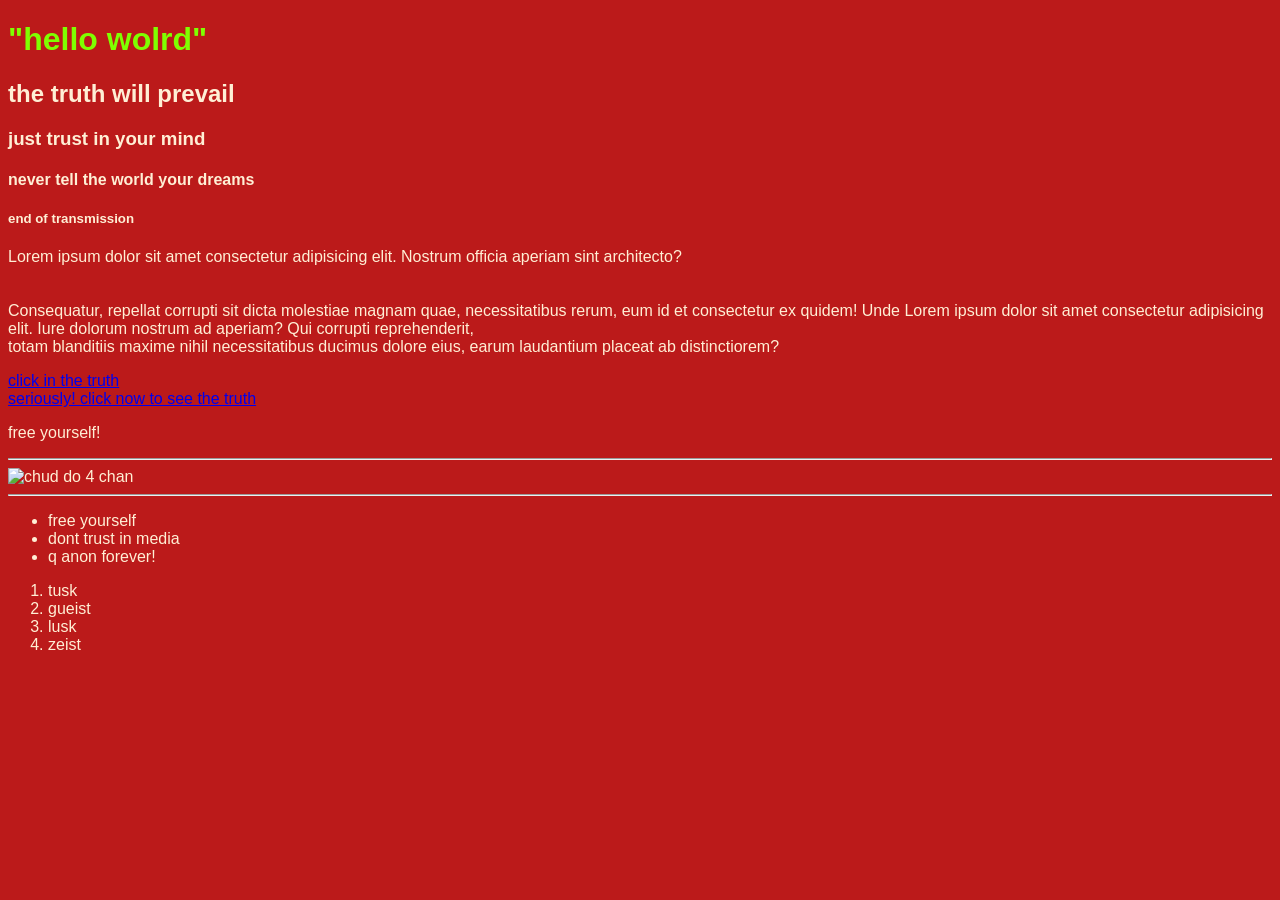
==== index.html @ 506bfcc8 "Add files via upload" ====
<!DOCTYPE html>
<html lang="en">
<head>
    <meta charset="UTF-8">
    <meta name="viewport" content="width=device-width, initial-scale=1.0">
    <title>tuskergueist</title>
    <style>body{background-color: rgb(187, 26, 26);color: papayawhip;
    font-family: 'Lucida Sans', 'Lucida Sans Regular', 'Lucida Grande', 'Lucida Sans Unicode', Geneva, Verdana, sans-serif;
    

}
    </style>

</head>
<body>
    <!---titulos-->
  
    <h1 style="color: chartreuse;"style="font-family: Arial, Helvetica, sans-serif;">"hello wolrd"</h1>
    <h2>the truth will prevail</h2>
    <h3>just trust in your mind</h3>
    <h4>never tell the world your dreams</h4>
    <h5>end of transmission</h5>

    <p>Lorem ipsum dolor sit amet consectetur adipisicing elit.
        Nostrum officia aperiam sint architecto?  <br><br><br>Consequatur, repellat corrupti sit dicta molestiae
        magnam quae, necessitatibus rerum, eum id et consectetur ex quidem! 
        Unde Lorem ipsum dolor sit amet consectetur adipisicing elit. 
        Iure dolorum nostrum ad aperiam? Qui corrupti reprehenderit, 
        <br>
        totam blanditiis maxime nihil necessitatibus ducimus dolore eius, earum laudantium 
        placeat ab distinctiorem?</p>
    <a href="https://www.youtube.com/watch?v=dQw4w9WgXcQ">click in the truth</a> <br>
    <a href="https://youtu.be/ettaeKZHAwA?list=RDettaeKZHAwA" target="_blank" rel="noopener noreferrer">seriously! click now to see the truth</a>
        <p>free yourself!</p>
        <hr>
        <img src="https://coin-images.coingecko.com/coins/images/66248/large/chud-logo.png?1748946582" alt="chud do 4 chan">
        <hr>
        <ul>
            <li>free yourself</li>
            <li>dont trust in media</li>
            <li>q anon forever!</li>

        </ul>
        <ol>
            <li>tusk</li>
            <li>gueist</li>
            <li>lusk</li>
            <li>zeist</li>
        </ol>

      
</body>

</html>
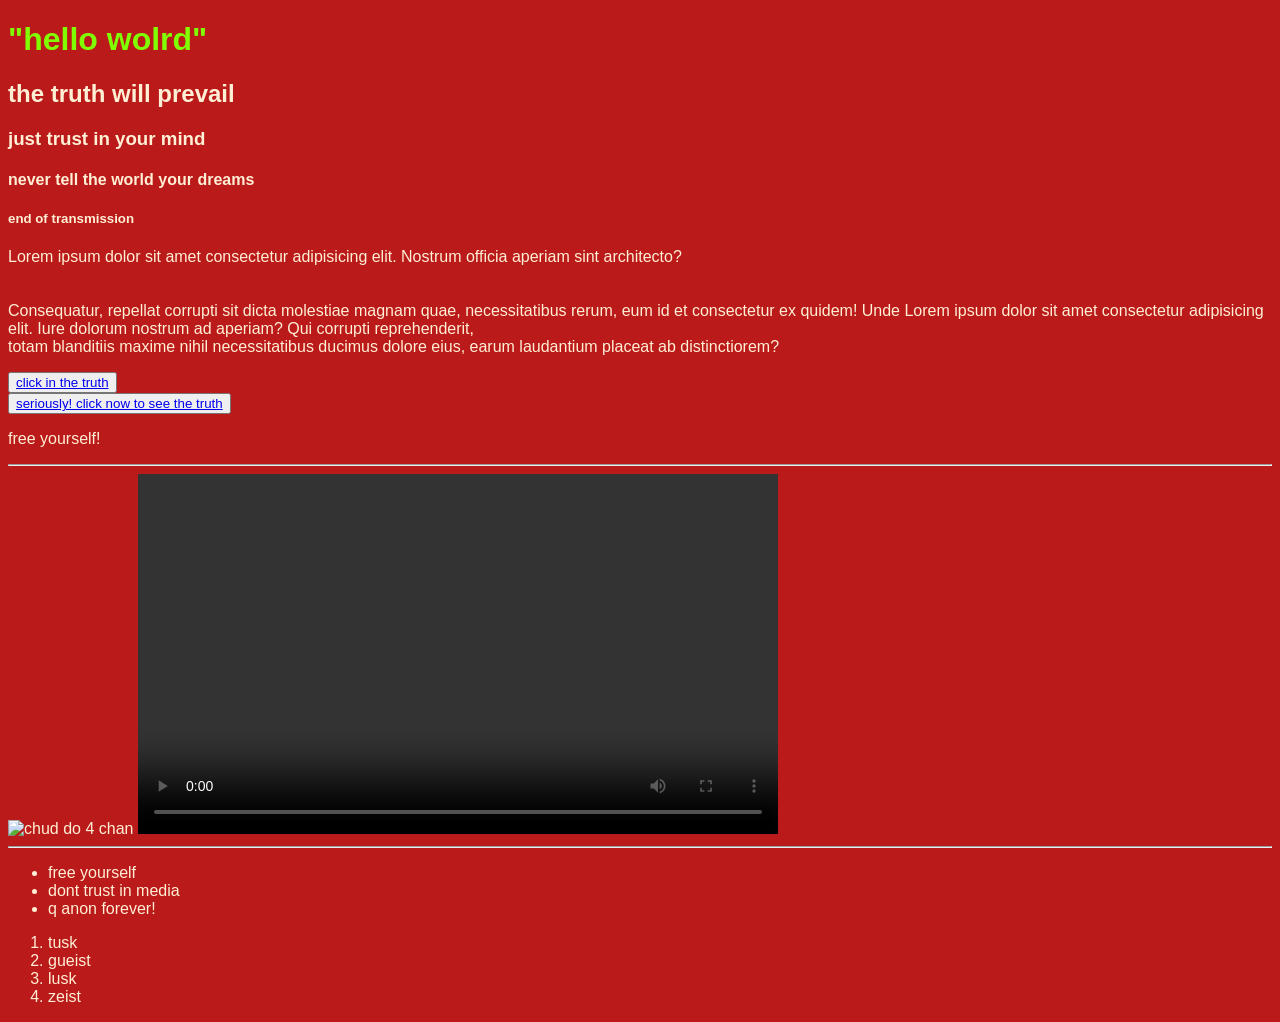
==== commit 215cbd9d: "Update index.html" ====
--- a/index.html
+++ b/index.html
@@ -29,11 +29,16 @@
         <br>
         totam blanditiis maxime nihil necessitatibus ducimus dolore eius, earum laudantium 
         placeat ab distinctiorem?</p>
-    <a href="https://www.youtube.com/watch?v=dQw4w9WgXcQ">click in the truth</a> <br>
-    <a href="https://youtu.be/ettaeKZHAwA?list=RDettaeKZHAwA" target="_blank" rel="noopener noreferrer">seriously! click now to see the truth</a>
+    <button><a href="https://www.youtube.com/watch?v=dQw4w9WgXcQ">click in the truth</a></button> <br>
+    <button><a href="https://youtu.be/ettaeKZHAwA?list=RDettaeKZHAwA" target="_blank" rel="noopener noreferrer">seriously! click now to see the truth</a></button>
+    
         <p>free yourself!</p>
         <hr>
         <img src="https://coin-images.coingecko.com/coins/images/66248/large/chud-logo.png?1748946582" alt="chud do 4 chan">
+        <video width="640" height="360" controls>
+              <source src="videoplayback.mp4" type="video/mp4">
+
+        </video>
         <hr>
         <ul>
             <li>free yourself</li>
@@ -51,4 +56,4 @@
       
 </body>
 
-</html>+</html>
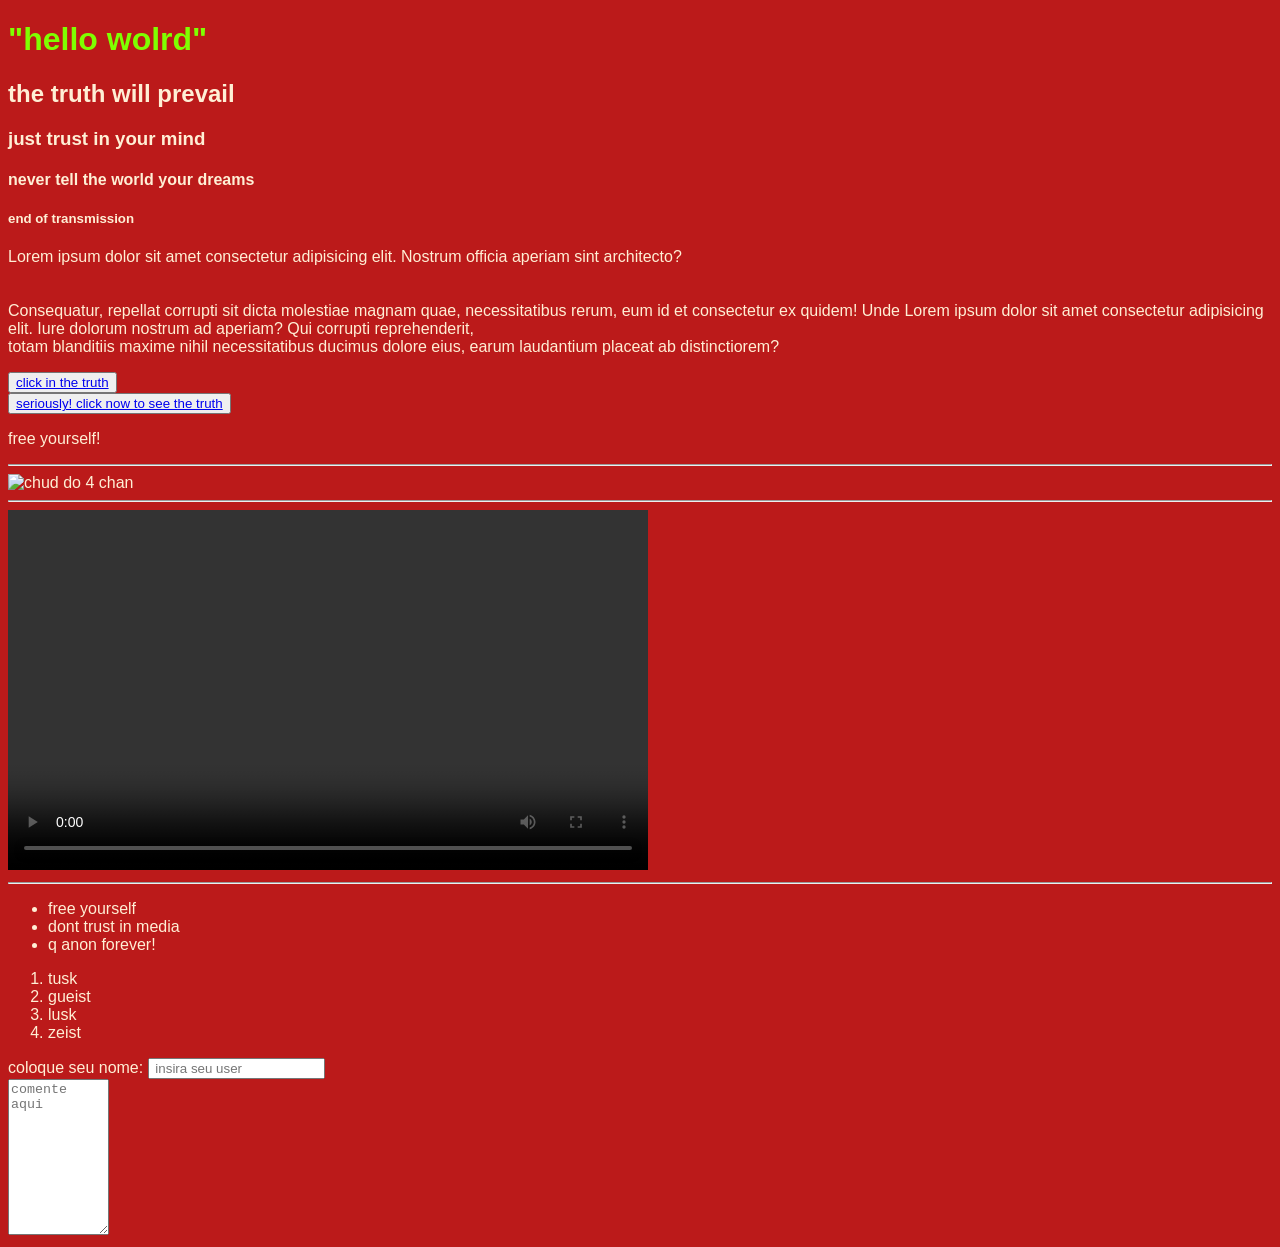
==== commit ac33a5ca: "Update index.html" ====
--- a/index.html
+++ b/index.html
@@ -35,6 +35,8 @@
         <p>free yourself!</p>
         <hr>
         <img src="https://coin-images.coingecko.com/coins/images/66248/large/chud-logo.png?1748946582" alt="chud do 4 chan">
+        <br>
+        <hr>
         <video width="640" height="360" controls>
               <source src="videoplayback.mp4" type="video/mp4">
 
@@ -52,6 +54,10 @@
             <li>lusk</li>
             <li>zeist</li>
         </ol>
+        <label for="user">coloque seu nome: </label>
+        <input type="text" id="user" name="user" placeholder=" insira seu user">
+        <br>
+        <textarea name="comentario" id="mensagem" rows="10" cols="10" placeholder="comente aqui"></textarea>
 
       
 </body>
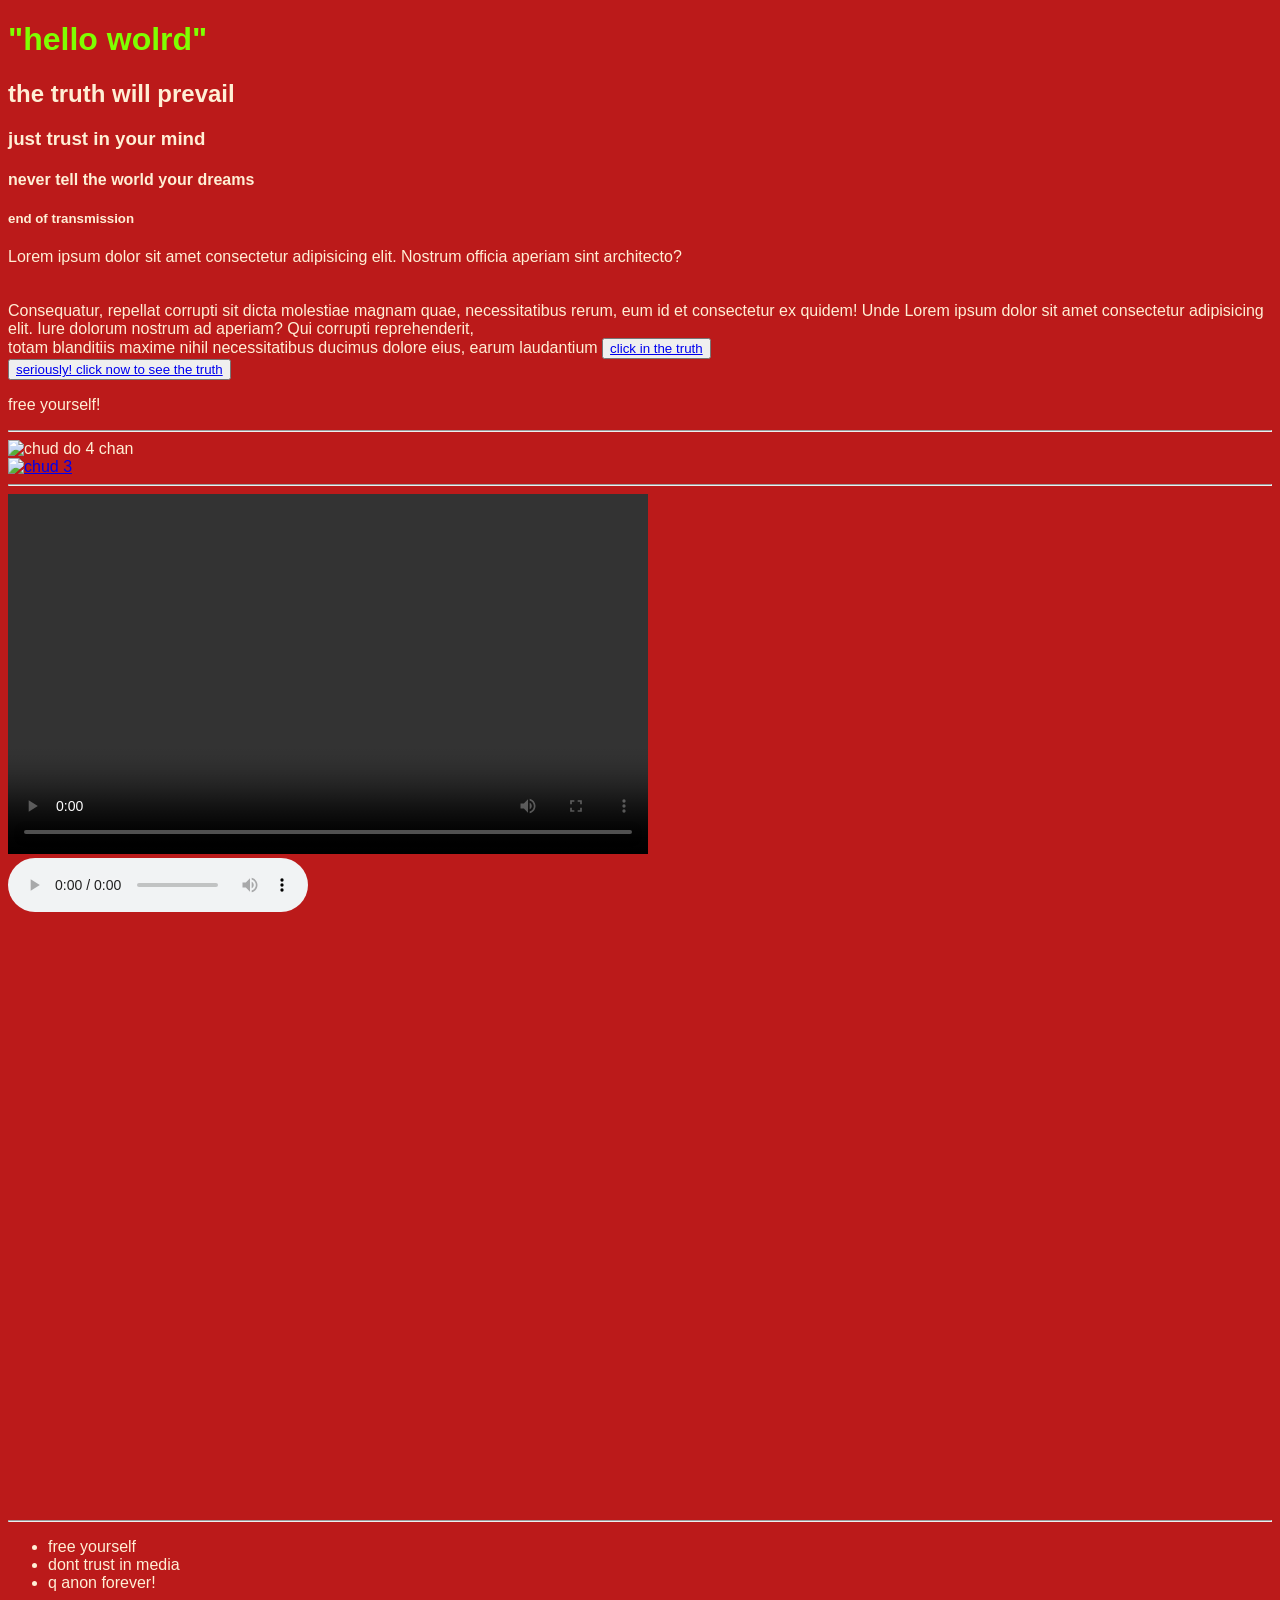
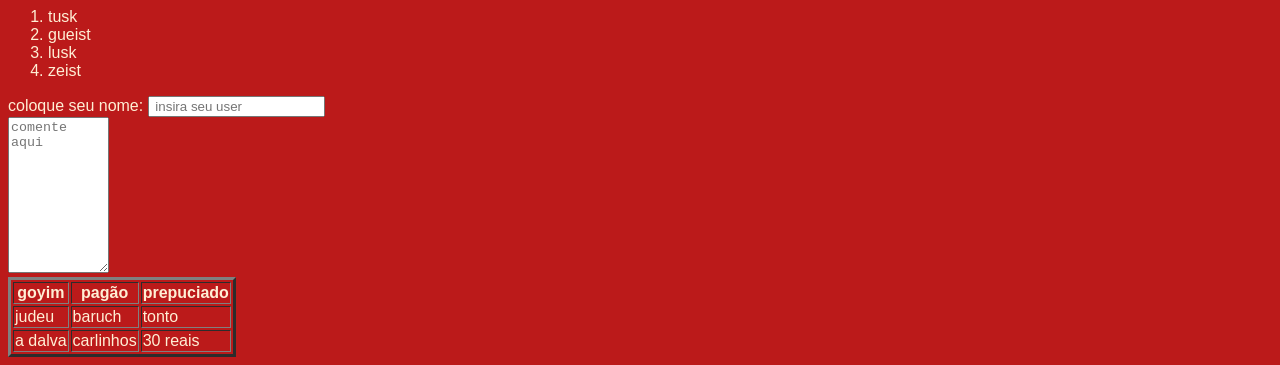
==== commit 684b9eba: "Atualizar o index.html novas coisas" ====
--- a/index.html
+++ b/index.html
@@ -4,6 +4,7 @@
     <meta charset="UTF-8">
     <meta name="viewport" content="width=device-width, initial-scale=1.0">
     <title>tuskergueist</title>
+    <!---mudar cores e texto do site-->
     <style>body{background-color: rgb(187, 26, 26);color: papayawhip;
     font-family: 'Lucida Sans', 'Lucida Sans Regular', 'Lucida Grande', 'Lucida Sans Unicode', Geneva, Verdana, sans-serif;
     
@@ -20,7 +21,7 @@
     <h3>just trust in your mind</h3>
     <h4>never tell the world your dreams</h4>
     <h5>end of transmission</h5>
-
+    <!--textos/paragrafos-->
     <p>Lorem ipsum dolor sit amet consectetur adipisicing elit.
         Nostrum officia aperiam sint architecto?  <br><br><br>Consequatur, repellat corrupti sit dicta molestiae
         magnam quae, necessitatibus rerum, eum id et consectetur ex quidem! 
@@ -28,19 +29,42 @@
         Iure dolorum nostrum ad aperiam? Qui corrupti reprehenderit, 
         <br>
         totam blanditiis maxime nihil necessitatibus ducimus dolore eius, earum laudantium 
-        placeat ab distinctiorem?</p>
+        <!--boto~es funcionais-->
     <button><a href="https://www.youtube.com/watch?v=dQw4w9WgXcQ">click in the truth</a></button> <br>
     <button><a href="https://youtu.be/ettaeKZHAwA?list=RDettaeKZHAwA" target="_blank" rel="noopener noreferrer">seriously! click now to see the truth</a></button>
     
         <p>free yourself!</p>
         <hr>
+        <!---comando pra por imagem-->
         <img src="https://coin-images.coingecko.com/coins/images/66248/large/chud-logo.png?1748946582" alt="chud do 4 chan">
         <br>
+        <!---comando pra por imagem clicavel com link-->
+        <a href="https://youtu.be/ettaeKZHAwA?list=RDettaeKZHAwA" target="_blank" rel="noopener noreferrer">
+
+            <img src="http://coin-images.coingecko.com/coins/images/66248/large/chud-logo.png?1748946582" alt="chud 3">
+
+        </a>
+        <br>
         <hr>
+        
+        <!---comando pra por video-->
         <video width="640" height="360" controls>
               <source src="videoplayback.mp4" type="video/mp4">
 
         </video>
+
+        <br>
+
+
+        <!---comando de por audio-->
+        <audio controls width="640" height="360">
+            <source src="c:\Users\Landim\Downloads\ah-lula-meu-presidente.mp3" type="audio/mp3">
+        </audio>
+
+
+        <br>
+        <!--video do yt-->
+        <iframe width="1053" height="592" src="https://www.youtube.com/embed/Z4Z8_qmSaMw" title="Little Dark Age - Chris Chan" frameborder="0" allow="accelerometer; autoplay; clipboard-write; encrypted-media; gyroscope; picture-in-picture; web-share" referrerpolicy="strict-origin-when-cross-origin" allowfullscreen></iframe>
         <hr>
         <ul>
             <li>free yourself</li>
@@ -58,8 +82,27 @@
         <input type="text" id="user" name="user" placeholder=" insira seu user">
         <br>
         <textarea name="comentario" id="mensagem" rows="10" cols="10" placeholder="comente aqui"></textarea>
+        <!---comando pra por tabela e borda-->
+        <table border="3">
+            
+            <tr>
+                <th>goyim</th>
+                <th>pagão</th>
+                <th>prepuciado</th>
+            </tr>
+            <tr>
+                <td>judeu</td>
+                <td>baruch</td>
+                <td>tonto</td>
+            </tr>
+            <tr>
+                <td>a dalva</td>
+                <td>carlinhos</td>
+                <td>30 reais</td>
+            </tr>
+        </table>
 
       
 </body>
 
-</html>
+</html>
